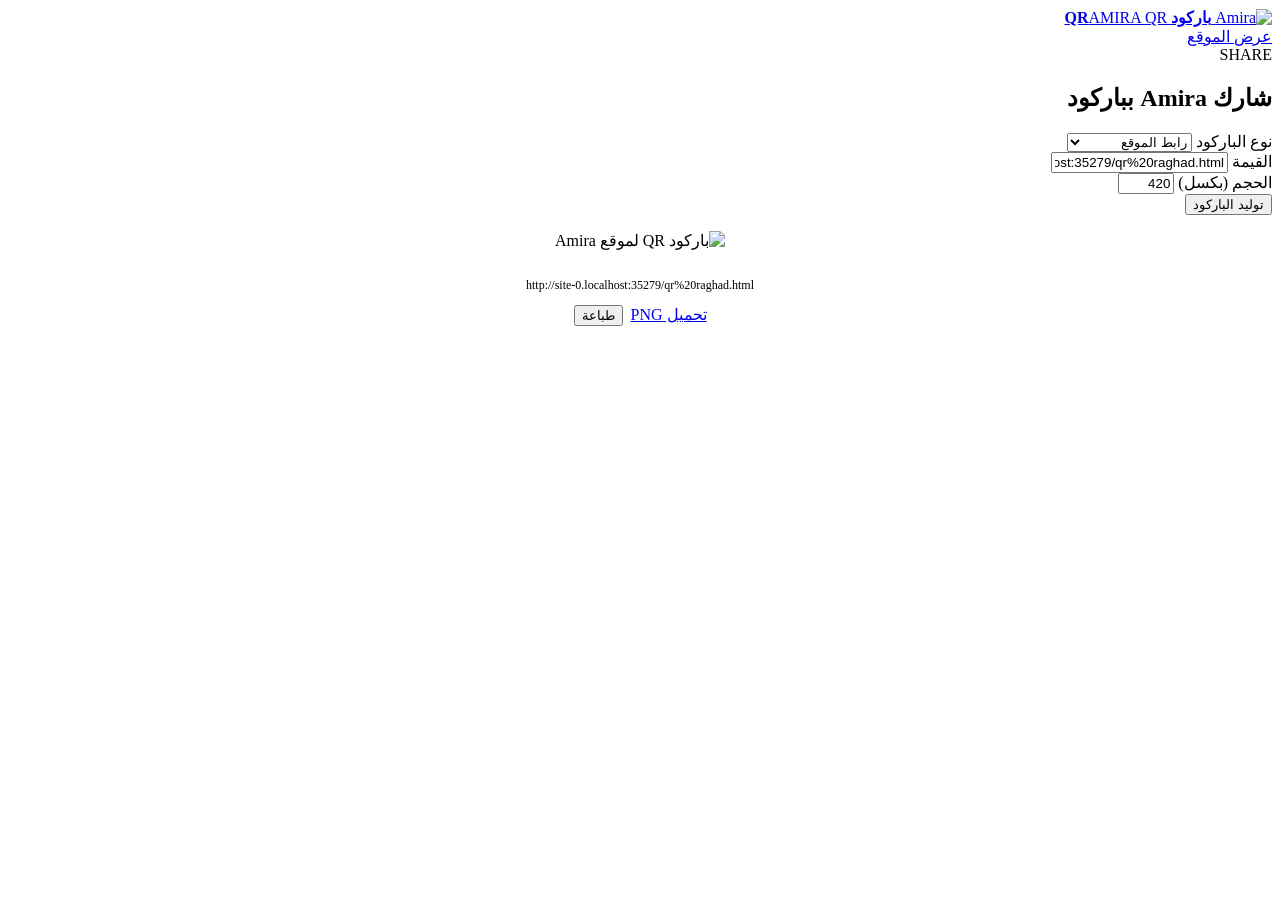
==== qr raghad.html @ a931dccb "Add files via upload" ====
<!doctype html>
<html lang="ar" dir="rtl">
  <head>
    <meta charset="utf-8" />
    <meta name="viewport" content="width=device-width, initial-scale=1" />
    <title>باركود QR | Amira للعطور</title>
    <meta name="description" content="أنشئ باركود QR لموقع Amira للعطور أو لرقم الواتساب وحمّله بضغطة واحدة." />
    <link rel="icon" href="images/amira-logo.jpg" />
    <link rel="stylesheet" href="style.css" />
  </head>
  <body>
    <header class="site">
      <div class="wrap bar">
        <a class="brand" href="index.html">
          <img src="images/amira-logo.jpg" alt="Amira" />
          <span><b>باركود QR</b><span>AMIRA QR</span></span>
        </a>
        <div class="actions"><a class="btn" href="index.html">عرض الموقع</a></div>
      </div>
    </header>

    <main class="wrap" style="padding-bottom: 60px">
      <section>
        <div class="head">
          <span class="kicker">SHARE</span>
          <h2>شارك <span class="text-gold">Amira</span> بباركود</h2>
          <div class="hairline"></div>
        </div>
        <div class="row2">
          <div class="panel">
            <div class="field">
              <label>نوع الباركود</label>
              <select id="kind">
                <option value="site">رابط الموقع</option>
                <option value="fb">رابط الفيسبوك</option>
                <option value="wa">محادثة واتساب</option>
                <option value="tel">رقم الجوال</option>
                <option value="custom">رابط / نص مخصص</option>
              </select>
            </div>
            <div class="field">
              <label>القيمة</label>
              <input id="value" />
            </div>
            <div class="field">
              <label>الحجم (بكسل)</label>
              <input id="size" type="number" value="420" min="200" max="900" />
            </div>
            <button class="btn gold" id="gen">توليد الباركود</button>
          </div>
          <div class="panel" style="text-align: center">
            <div style="background: #fff; border-radius: 16px; padding: 16px; display: inline-block">
              <img id="qr" alt="باركود QR لموقع Amira" style="width: 100%; max-width: 320px" />
            </div>
            <p style="font-size: 12px; color: var(--muted); margin: 12px 0; word-break: break-all;" id="qrText"></p>
            <div style="display: flex; gap: 8px; justify-content: center; flex-wrap: wrap">
              <a class="btn" id="dl" download="amira-qr.png" href="#">تحميل PNG</a>
              <button class="btn" id="printBtn">طباعة</button>
            </div>
          </div>
        </div>
      </section>
    </main>

    <script src="app.js"></script>
    <script>
      const kind = document.getElementById("kind"), val = document.getElementById("value");
      const siteUrl = location.href.replace(/qr\.html.*$/, "index.html");
      const fbUrl = "https://www.facebook.com/share/1DcqpBhk1h/?mibextid=wwXIfr";

      function preset() {
        if (kind.value === "site") val.value = siteUrl;
        else if (kind.value === "fb") val.value = fbUrl;
        else if (kind.value === "wa") val.value = "https://wa.me/" + SITE.whatsapp;
        else if (kind.value === "tel") val.value = "tel:" + SITE.phone;
        else val.value = "";
        render();
      }
      function render() {
        const s = Math.min(900, Math.max(200, +document.getElementById("size").value || 420));
        const currentVal = val.value || siteUrl;
        const url = "https://api.qrserver.com/v1/create-qr-code/?size=" + s + "x" + s +
          "&margin=8&data=" + encodeURIComponent(currentVal);
        document.getElementById("qr").src = url;
        document.getElementById("dl").href = url;
        document.getElementById("qrText").textContent = currentVal;
      }
      kind.addEventListener("change", preset);
      document.getElementById("gen").addEventListener("click", render);
      document.getElementById("printBtn").addEventListener("click", () => window.print());
      preset();
    </script>
  </body>
</html>
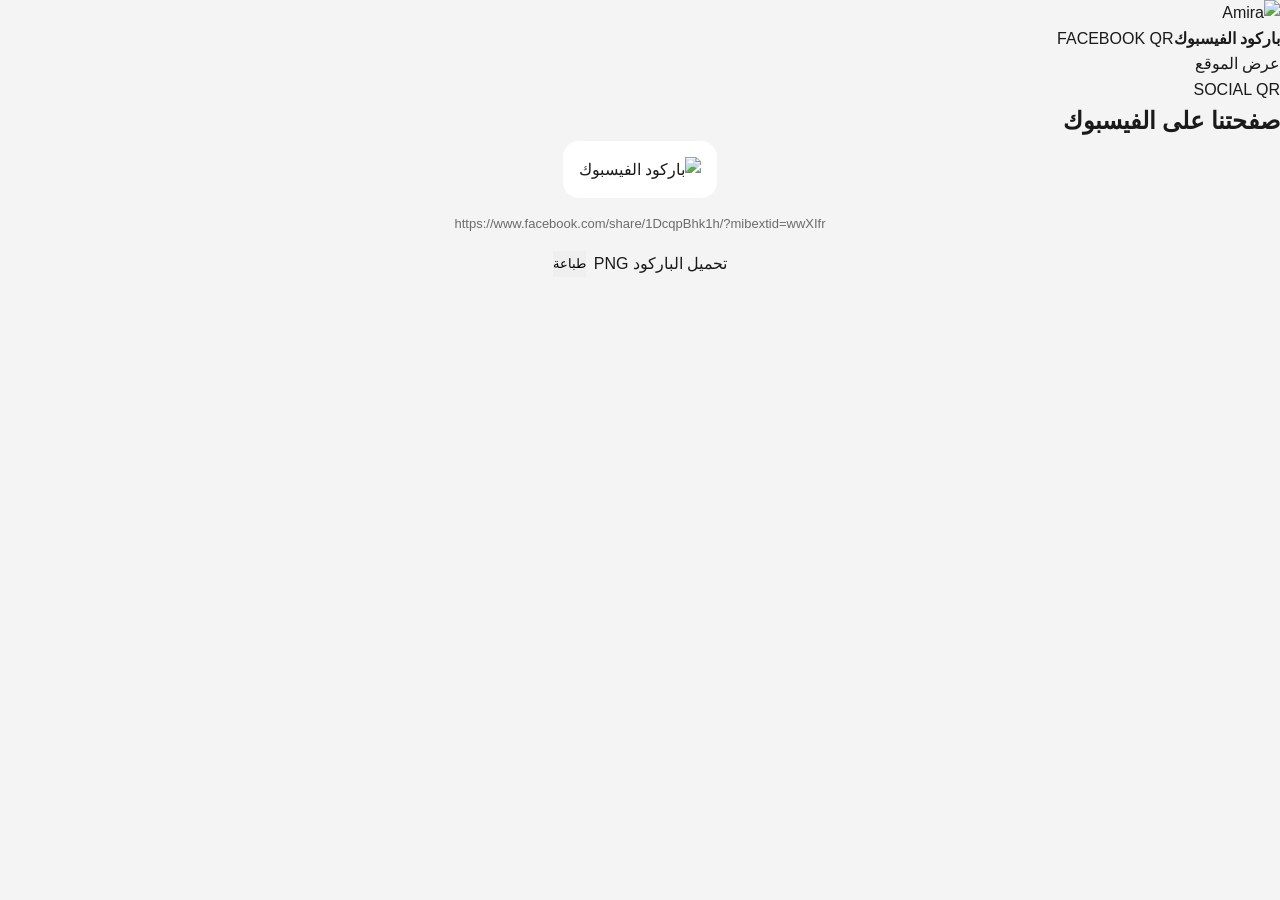
==== commit 490fbf61: "Update qr raghad.html" ====
--- a/qr raghad.html
+++ b/qr raghad.html
@@ -3,8 +3,8 @@
   <head>
     <meta charset="utf-8" />
     <meta name="viewport" content="width=device-width, initial-scale=1" />
-    <title>باركود QR | Amira للعطور</title>
-    <meta name="description" content="أنشئ باركود QR لموقع Amira للعطور أو لرقم الواتساب وحمّله بضغطة واحدة." />
+    <title>باركود الفيسبوك | Amira للعطور</title>
+    <meta name="description" content="باركود مباشر لصفحة الفيسبوك الخاصة بمتجر Amira للعطور." />
     <link rel="icon" href="images/amira-logo.jpg" />
     <link rel="stylesheet" href="style.css" />
   </head>
@@ -13,7 +13,7 @@
       <div class="wrap bar">
         <a class="brand" href="index.html">
           <img src="images/amira-logo.jpg" alt="Amira" />
-          <span><b>باركود QR</b><span>AMIRA QR</span></span>
+          <span><b>باركود الفيسبوك</b><span>FACEBOOK QR</span></span>
         </a>
         <div class="actions"><a class="btn" href="index.html">عرض الموقع</a></div>
       </div>
@@ -22,39 +22,18 @@
     <main class="wrap" style="padding-bottom: 60px">
       <section>
         <div class="head">
-          <span class="kicker">SHARE</span>
-          <h2>شارك <span class="text-gold">Amira</span> بباركود</h2>
+          <span class="kicker">SOCIAL QR</span>
+          <h2>صفحتنا على <span class="text-gold">الفيسبوك</span></h2>
           <div class="hairline"></div>
         </div>
-        <div class="row2">
-          <div class="panel">
-            <div class="field">
-              <label>نوع الباركود</label>
-              <select id="kind">
-                <option value="site">رابط الموقع</option>
-                <option value="fb">رابط الفيسبوك</option>
-                <option value="wa">محادثة واتساب</option>
-                <option value="tel">رقم الجوال</option>
-                <option value="custom">رابط / نص مخصص</option>
-              </select>
-            </div>
-            <div class="field">
-              <label>القيمة</label>
-              <input id="value" />
-            </div>
-            <div class="field">
-              <label>الحجم (بكسل)</label>
-              <input id="size" type="number" value="420" min="200" max="900" />
-            </div>
-            <button class="btn gold" id="gen">توليد الباركود</button>
-          </div>
+        <div style="max-width: 480px; margin: 0 auto;">
           <div class="panel" style="text-align: center">
             <div style="background: #fff; border-radius: 16px; padding: 16px; display: inline-block">
-              <img id="qr" alt="باركود QR لموقع Amira" style="width: 100%; max-width: 320px" />
+              <img id="qr" alt="باركود الفيسبوك" style="width: 100%; max-width: 300px" />
             </div>
-            <p style="font-size: 12px; color: var(--muted); margin: 12px 0; word-break: break-all;" id="qrText"></p>
+            <p style="font-size: 13px; color: var(--muted); margin: 16px 0; word-break: break-all;" id="qrText">https://www.facebook.com/share/1DcqpBhk1h/?mibextid=wwXIfr</p>
             <div style="display: flex; gap: 8px; justify-content: center; flex-wrap: wrap">
-              <a class="btn" id="dl" download="amira-qr.png" href="#">تحميل PNG</a>
+              <a class="btn gold" id="dl" download="amira-facebook-qr.png" href="#">تحميل الباركود PNG</a>
               <button class="btn" id="printBtn">طباعة</button>
             </div>
           </div>
@@ -62,33 +41,16 @@
       </section>
     </main>
 
-    <script src="app.js"></script>
     <script>
-      const kind = document.getElementById("kind"), val = document.getElementById("value");
-      const siteUrl = location.href.replace(/qr\.html.*$/, "index.html");
       const fbUrl = "https://www.facebook.com/share/1DcqpBhk1h/?mibextid=wwXIfr";
-
-      function preset() {
-        if (kind.value === "site") val.value = siteUrl;
-        else if (kind.value === "fb") val.value = fbUrl;
-        else if (kind.value === "wa") val.value = "https://wa.me/" + SITE.whatsapp;
-        else if (kind.value === "tel") val.value = "tel:" + SITE.phone;
-        else val.value = "";
-        render();
-      }
-      function render() {
-        const s = Math.min(900, Math.max(200, +document.getElementById("size").value || 420));
-        const currentVal = val.value || siteUrl;
-        const url = "https://api.qrserver.com/v1/create-qr-code/?size=" + s + "x" + s +
-          "&margin=8&data=" + encodeURIComponent(currentVal);
-        document.getElementById("qr").src = url;
-        document.getElementById("dl").href = url;
-        document.getElementById("qrText").textContent = currentVal;
-      }
-      kind.addEventListener("change", preset);
-      document.getElementById("gen").addEventListener("click", render);
+      const size = 420;
+      const qrApiUrl = "https://api.qrserver.com/v1/create-qr-code/?size=" + size + "x" + size +
+        "&margin=8&data=" + encodeURIComponent(fbUrl);
+      
+      document.getElementById("qr").src = qrApiUrl;
+      document.getElementById("dl").href = qrApiUrl;
+      document.getElementById("qrText").textContent = fbUrl;
       document.getElementById("printBtn").addEventListener("click", () => window.print());
-      preset();
     </script>
   </body>
-</html>+</html>
--- a/style.css
+++ b/style.css
@@ -0,0 +1,618 @@
+/* ════════════════════════════════════════════
+   SMART & DIGITAL — McDonald's Style Menu
+   style.css
+════════════════════════════════════════════ */
+
+/* ── TOKENS ── */
+:root {
+  --red:     #DA291C;
+  --red2:    #b71c1c;
+  --yellow:  #FFC72C;
+  --yellow2: #FFD966;
+  --dark:    #1a1a1a;
+  --dark2:   #2d2d2d;
+  --bg:      #f4f4f4;
+  --white:   #ffffff;
+  --text:    #1a1a1a;
+  --muted:   #6b6b6b;
+  --muted2:  #9e9e9e;
+  --border:  #e0e0e0;
+  --card-bg: #ffffff;
+  --shadow:  0 2px 16px rgba(0,0,0,.08);
+  --shadow2: 0 8px 40px rgba(0,0,0,.14);
+  --r:       14px;
+  --rr:      22px;
+}
+
+/* ── RESET ── */
+*,*::before,*::after { box-sizing:border-box; margin:0; padding:0; }
+html { scroll-behavior:smooth; }
+body {
+  font-family:'Cairo',sans-serif;
+  background:var(--bg);
+  color:var(--text);
+  overflow-x:hidden;
+  line-height:1.6;
+}
+a { text-decoration:none; color:inherit; }
+button { font-family:'Cairo',sans-serif; cursor:pointer; border:none; }
+img { display:block; max-width:100%; }
+::selection { background:var(--yellow); color:#000; }
+::-webkit-scrollbar { width:5px; height:5px; }
+::-webkit-scrollbar-thumb { background:var(--red); border-radius:99px; }
+::-webkit-scrollbar-track { background:transparent; }
+
+/* ── NAVBAR ── */
+.navbar {
+  position:fixed; top:0; left:0; right:0; z-index:500;
+  background:var(--red);
+  box-shadow:0 2px 20px rgba(218,41,28,.35);
+  transition:box-shadow .3s;
+}
+.nav-inner {
+  max-width:1320px; margin:0 auto;
+  padding:0 24px; height:64px;
+  display:flex; align-items:center; gap:20px;
+}
+
+/* Logo */
+.nav-logo { display:flex; align-items:center; gap:10px; flex-shrink:0; }
+.logo-m {
+  width:42px; height:42px; border-radius:12px;
+  background:var(--yellow);
+  display:flex; align-items:center; justify-content:center;
+  font-family:'Poppins',sans-serif; font-size:1.2rem; font-weight:900;
+  color:var(--red); line-height:1;
+  box-shadow:0 2px 10px rgba(0,0,0,.2);
+}
+.logo-text {
+  font-size:1rem; font-weight:900; color:#fff;
+  font-family:'Poppins',sans-serif;
+}
+.logo-text span { color:var(--yellow); }
+
+/* Desktop cats in navbar */
+.nav-cats-desktop {
+  display:flex; gap:4px; align-items:center;
+  flex:1; margin:0 16px;
+  overflow:hidden;
+}
+.nc-btn {
+  padding:6px 14px; border-radius:50px;
+  background:rgba(255,255,255,.12);
+  color:#fff; font-size:.82rem; font-weight:700;
+  white-space:nowrap; transition:all .2s;
+  border:1px solid transparent;
+}
+.nc-btn:hover { background:rgba(255,255,255,.22); }
+.nc-btn.active {
+  background:var(--yellow); color:var(--red);
+  border-color:transparent;
+  box-shadow:0 2px 10px rgba(255,199,44,.4);
+}
+
+/* Actions */
+.nav-actions { display:flex; align-items:center; gap:12px; flex-shrink:0; }
+.search-box {
+  display:flex; align-items:center; gap:8px;
+  background:rgba(255,255,255,.15);
+  border:1px solid rgba(255,255,255,.2);
+  border-radius:50px; padding:7px 16px;
+  transition:background .2s;
+}
+.search-box:focus-within { background:rgba(255,255,255,.25); border-color:var(--yellow); }
+.search-box svg { width:15px; height:15px; color:rgba(255,255,255,.8); flex-shrink:0; }
+.search-box input {
+  background:none; border:none; outline:none;
+  color:#fff; font-family:'Cairo',sans-serif; font-size:.85rem;
+  width:160px;
+}
+.search-box input::placeholder { color:rgba(255,255,255,.6); }
+
+.cart-icon-btn {
+  position:relative;
+  width:44px; height:44px; border-radius:12px;
+  background:var(--yellow);
+  display:flex; align-items:center; justify-content:center;
+  transition:transform .2s,box-shadow .2s;
+  box-shadow:0 2px 12px rgba(255,199,44,.4);
+}
+.cart-icon-btn svg { width:22px; height:22px; color:var(--red); }
+.cart-icon-btn:hover { transform:scale(1.06); box-shadow:0 4px 20px rgba(255,199,44,.55); }
+.cart-badge {
+  position:absolute; top:-7px; left:-7px;
+  width:22px; height:22px; border-radius:50%;
+  background:var(--dark); color:#fff;
+  font-size:.65rem; font-weight:900;
+  font-family:'Poppins',sans-serif;
+  display:flex; align-items:center; justify-content:center;
+  border:2px solid var(--red);
+  transition:transform .3s cubic-bezier(.34,1.56,.64,1);
+}
+.cart-badge.bump { transform:scale(1.4); }
+
+/* ── HERO ── */
+.hero {
+  background:linear-gradient(135deg,var(--red) 0%,#c62515 60%,#b71c1c 100%);
+  padding:100px 24px 50px;
+  position:relative; overflow:hidden;
+  min-height:540px;
+  display:flex; align-items:center;
+}
+.hero-inner {
+  max-width:1320px; margin:0 auto;
+  display:grid; grid-template-columns:1fr 420px;
+  gap:60px; align-items:center;
+  width:100%;
+}
+.hero-label {
+  display:inline-flex; align-items:center; gap:6px;
+  padding:6px 18px; border-radius:50px;
+  background:rgba(255,199,44,.15); border:1px solid rgba(255,199,44,.35);
+  color:var(--yellow); font-size:.82rem; font-weight:700;
+  margin-bottom:20px; letter-spacing:.5px;
+  animation:fadeUp .6s .1s both;
+}
+.hero-h1 {
+  font-size:clamp(2.4rem,5vw,4.2rem); font-weight:900;
+  color:#fff; line-height:1.1; margin-bottom:18px;
+  animation:fadeUp .6s .25s both;
+}
+.hero-h1 .yellow { color:var(--yellow); }
+.hero-p {
+  color:rgba(255,255,255,.78); font-size:1rem; line-height:1.9;
+  max-width:480px; margin-bottom:30px;
+  animation:fadeUp .6s .4s both;
+}
+.hero-btn {
+  display:inline-flex; align-items:center; gap:8px;
+  padding:14px 34px; border-radius:50px;
+  background:var(--yellow); color:var(--red);
+  font-weight:900; font-size:1rem;
+  box-shadow:0 8px 28px rgba(255,199,44,.45);
+  transition:transform .25s,box-shadow .25s;
+  animation:fadeUp .6s .55s both;
+}
+.hero-btn:hover { transform:translateY(-3px); box-shadow:0 14px 36px rgba(255,199,44,.6); }
+
+/* Hero visual */
+.hero-visual {
+  display:flex; justify-content:center; align-items:center;
+  animation:fadeIn .8s .7s both;
+}
+.hero-burger-wrap { position:relative; width:320px; height:320px; }
+.hero-glow {
+  position:absolute; inset:20px;
+  background:radial-gradient(circle,rgba(255,199,44,.3) 0%,transparent 70%);
+  border-radius:50%; animation:pulse2 3s ease-in-out infinite;
+}
+.hero-burger {
+  position:absolute; top:50%; left:50%;
+  transform:translate(-50%,-50%);
+  font-size:8rem; line-height:1;
+  filter:drop-shadow(0 16px 40px rgba(0,0,0,.35));
+  animation:floatBurger 3s ease-in-out infinite;
+  z-index:2;
+}
+.ring {
+  position:absolute; border-radius:50%;
+  border:2px solid rgba(255,199,44,.25);
+  animation:expandRing 3s ease-out infinite;
+}
+.r1 { inset:30px; animation-delay:0s; }
+.r2 { inset:0; animation-delay:1.2s; }
+.float-badge {
+  position:absolute; z-index:3;
+  background:var(--yellow); color:var(--red);
+  padding:8px 14px; border-radius:50px;
+  font-size:.75rem; font-weight:900;
+  box-shadow:0 4px 16px rgba(0,0,0,.2);
+  white-space:nowrap;
+}
+.fb1 { top:14%; right:-10px; animation:float1 3s ease-in-out infinite; }
+.fb2 { bottom:16%; left:-10px; animation:float2 3s ease-in-out infinite; }
+
+/* Wave */
+.hero-wave { position:absolute; bottom:-1px; left:0; right:0; height:80px; }
+.hero-wave svg { width:100%; height:100%; }
+
+/* ── PROMO STRIP ── */
+.promo-strip { background:var(--white); padding:20px 24px; border-bottom:1px solid var(--border); }
+.promo-inner {
+  max-width:1320px; margin:0 auto;
+  display:grid; grid-template-columns:repeat(3,1fr); gap:16px;
+}
+.promo-card {
+  display:flex; align-items:center; gap:14px;
+  padding:16px 20px; border-radius:var(--r);
+  transition:transform .2s;
+}
+.promo-card:hover { transform:translateY(-2px); }
+.pc-red   { background:rgba(218,41,28,.06); border:1px solid rgba(218,41,28,.12); }
+.pc-yellow{ background:rgba(255,199,44,.08); border:1px solid rgba(255,199,44,.2); }
+.pc-dark  { background:rgba(26,26,26,.04);   border:1px solid rgba(26,26,26,.1); }
+.pc-ico { font-size:1.8rem; flex-shrink:0; }
+.promo-card b { display:block; font-size:.88rem; font-weight:900; margin-bottom:2px; }
+.promo-card small { font-size:.74rem; color:var(--muted); }
+
+/* ── CATEGORY TABS ── */
+.cats-section {
+  background:var(--white);
+  border-bottom:2px solid var(--border);
+  position:sticky; top:64px; z-index:400;
+  box-shadow:0 2px 8px rgba(0,0,0,.06);
+}
+.cats-wrap { max-width:1320px; margin:0 auto; }
+.cats-scroll {
+  display:flex; gap:8px;
+  padding:14px 24px;
+  overflow-x:auto; scrollbar-width:none;
+}
+.cats-scroll::-webkit-scrollbar { display:none; }
+.cat-tab {
+  display:flex; flex-direction:column; align-items:center; gap:4px;
+  padding:10px 18px; min-width:72px;
+  border-radius:var(--r);
+  background:transparent;
+  color:var(--muted); font-size:.78rem; font-weight:700;
+  border:2px solid transparent;
+  transition:all .22s; flex-shrink:0;
+}
+.ct-ico { font-size:1.4rem; line-height:1; }
+.cat-tab:hover { background:rgba(218,41,28,.05); color:var(--red); }
+.cat-tab.active {
+  background:var(--red); color:#fff;
+  border-color:var(--red);
+  box-shadow:0 4px 16px rgba(218,41,28,.3);
+}
+.cat-tab.active .ct-ico { filter:brightness(1.2); }
+
+/* ── MENU MAIN ── */
+.menu-main { max-width:1320px; margin:0 auto; padding:36px 24px 80px; }
+.menu-top-row {
+  display:flex; align-items:center; justify-content:space-between;
+  margin-bottom:24px;
+}
+.menu-heading { font-size:1.4rem; font-weight:900; }
+.menu-count {
+  font-size:.78rem; color:var(--muted);
+  background:var(--white); border:1px solid var(--border);
+  padding:4px 14px; border-radius:50px;
+}
+
+/* ── MENU GRID ── */
+.menu-grid {
+  display:grid;
+  grid-template-columns:repeat(auto-fill,minmax(240px,1fr));
+  gap:20px;
+}
+
+/* ── PRODUCT CARD ── */
+.prod-card {
+  background:var(--card-bg);
+  border-radius:var(--rr);
+  border:1px solid var(--border);
+  overflow:hidden;
+  transition:transform .3s,box-shadow .3s,border-color .3s;
+  display:flex; flex-direction:column;
+  cursor:pointer;
+  animation:cardIn .4s both;
+}
+.prod-card:hover {
+  transform:translateY(-6px);
+  box-shadow:var(--shadow2);
+  border-color:rgba(218,41,28,.25);
+}
+
+/* Card image */
+.card-img-wrap {
+  height:190px; position:relative;
+  display:flex; align-items:center; justify-content:center;
+  background:linear-gradient(135deg,#fff5f5 0%,#fff9e8 100%);
+  overflow:hidden; flex-shrink:0;
+}
+.card-emoji {
+  font-size:5.5rem; line-height:1;
+  filter:drop-shadow(0 8px 20px rgba(0,0,0,.12));
+  transition:transform .3s;
+}
+.prod-card:hover .card-emoji { transform:scale(1.1) rotate(-3deg); }
+.card-img-wrap img {
+  position:absolute; inset:0;
+  width:100%; height:100%; object-fit:cover;
+}
+
+/* Badges on card */
+.card-badges { position:absolute; top:10px; right:10px; display:flex; flex-direction:column; gap:4px; }
+.cb {
+  padding:3px 10px; border-radius:20px;
+  font-size:.63rem; font-weight:900;
+  letter-spacing:.3px; white-space:nowrap;
+}
+.cb-new  { background:var(--red); color:#fff; }
+.cb-hot  { background:var(--yellow); color:var(--red); }
+.cb-sale { background:#22c55e; color:#fff; }
+.cb-sold { background:#9e9e9e; color:#fff; }
+
+/* Quick add */
+.card-quick-add {
+  position:absolute; bottom:10px; left:10px;
+  width:36px; height:36px; border-radius:50%;
+  background:var(--red); color:#fff;
+  font-size:1.3rem; font-weight:900;
+  display:flex; align-items:center; justify-content:center;
+  box-shadow:0 4px 14px rgba(218,41,28,.45);
+  transition:transform .2s,box-shadow .2s;
+  opacity:0; transform:scale(.7);
+}
+.prod-card:hover .card-quick-add { opacity:1; transform:scale(1); }
+.card-quick-add:hover { transform:scale(1.12) !important; box-shadow:0 6px 20px rgba(218,41,28,.6); }
+
+/* Card body */
+.card-body { padding:16px; flex:1; display:flex; flex-direction:column; }
+.card-cat-name { font-size:.67rem; color:var(--red); font-weight:700; letter-spacing:1px; text-transform:uppercase; margin-bottom:4px; }
+.card-name { font-size:.95rem; font-weight:900; margin-bottom:6px; line-height:1.3; }
+.card-desc {
+  font-size:.76rem; color:var(--muted); line-height:1.7;
+  flex:1; margin-bottom:14px;
+  display:-webkit-box; -webkit-box-orient:vertical; overflow:hidden;
+}
+.card-footer-row { display:flex; align-items:center; justify-content:space-between; }
+.card-price { font-family:'Poppins',sans-serif; font-size:1.05rem; font-weight:900; color:var(--red); }
+.card-price-old { font-size:.75rem; color:var(--muted2); text-decoration:line-through; margin-right:4px; }
+.card-add-btn {
+  padding:8px 16px;
+  background:linear-gradient(135deg,var(--red),var(--red2));
+  color:#fff; border-radius:50px;
+  font-size:.78rem; font-weight:900;
+  box-shadow:0 4px 12px rgba(218,41,28,.3);
+  transition:transform .2s,box-shadow .2s;
+}
+.card-add-btn:hover { transform:translateY(-2px); box-shadow:0 6px 18px rgba(218,41,28,.45); }
+
+/* ── NO RESULTS ── */
+.no-results {
+  text-align:center; padding:100px 24px;
+  color:var(--muted);
+}
+.no-results div { font-size:3.5rem; margin-bottom:16px; }
+.no-results p { font-size:1.1rem; font-weight:700; margin-bottom:6px; }
+.no-results small { font-size:.85rem; }
+
+/* ── CART PANEL ── */
+.cart-overlay {
+  display:none; position:fixed; inset:0;
+  background:rgba(0,0,0,.55); z-index:600;
+  backdrop-filter:blur(4px);
+}
+.cart-overlay.on { display:block; }
+.cart-panel {
+  position:fixed; top:0; left:0; bottom:0; width:400px;
+  background:var(--white); z-index:610;
+  display:flex; flex-direction:column;
+  box-shadow:-8px 0 40px rgba(0,0,0,.2);
+  transform:translateX(100%);
+  transition:transform .38s cubic-bezier(.4,0,.2,1);
+}
+.cart-panel.open { transform:translateX(0); }
+
+.cp-header {
+  padding:18px 20px;
+  background:var(--red); color:#fff;
+  display:flex; align-items:center; justify-content:space-between;
+  flex-shrink:0;
+}
+.cp-header h3 { font-size:1rem; font-weight:900; }
+.cp-close {
+  width:34px; height:34px; border-radius:50%;
+  background:rgba(255,255,255,.15); color:#fff;
+  font-size:.9rem; display:flex; align-items:center; justify-content:center;
+  transition:background .2s;
+}
+.cp-close:hover { background:rgba(255,255,255,.28); }
+
+.cp-body { flex:1; overflow-y:auto; padding:16px; }
+.cp-empty { text-align:center; padding:60px 0; color:var(--muted); }
+.cpe-ico { font-size:3rem; margin-bottom:14px; }
+.cp-empty p { font-weight:700; font-size:.95rem; margin-bottom:4px; }
+.cp-empty small { font-size:.8rem; color:var(--muted2); }
+
+.cp-list { list-style:none; display:flex; flex-direction:column; gap:10px; }
+.cp-item {
+  display:flex; align-items:center; gap:12px;
+  padding:12px; border-radius:var(--r);
+  background:var(--bg); border:1px solid var(--border);
+  transition:border-color .2s;
+}
+.cp-item:hover { border-color:rgba(218,41,28,.2); }
+.cpi-ico { font-size:2rem; flex-shrink:0; }
+.cpi-info { flex:1; min-width:0; }
+.cpi-name { font-size:.85rem; font-weight:900; white-space:nowrap; overflow:hidden; text-overflow:ellipsis; }
+.cpi-sub  { font-size:.72rem; color:var(--muted); }
+.cpi-price{ font-size:.82rem; font-family:'Poppins',sans-serif; font-weight:700; color:var(--red); margin-top:2px; }
+.cpi-ctrl { display:flex; align-items:center; gap:8px; flex-shrink:0; }
+.cpi-q {
+  width:28px; height:28px; border-radius:50%;
+  background:var(--white); border:1.5px solid var(--border);
+  font-size:.9rem; font-weight:900; color:var(--text);
+  display:flex; align-items:center; justify-content:center;
+  transition:all .2s;
+}
+.cpi-q:hover { border-color:var(--red); background:var(--red); color:#fff; }
+.cpi-n { font-size:.9rem; font-weight:900; min-width:18px; text-align:center; }
+
+.cp-footer {
+  padding:16px 20px;
+  border-top:2px solid var(--border);
+  flex-shrink:0; background:var(--white);
+}
+.cp-summary { margin-bottom:14px; }
+.cps-row {
+  display:flex; justify-content:space-between;
+  padding:6px 0; font-size:.88rem;
+  border-bottom:1px dashed var(--border);
+}
+.cps-row:last-child { border:none; }
+.cps-row.total { font-weight:900; font-size:1rem; padding-top:10px; }
+.green-txt { color:#22c55e; font-weight:700; }
+.cp-order-btn {
+  width:100%; padding:14px;
+  background:linear-gradient(135deg,var(--red),var(--red2));
+  color:#fff; border-radius:50px;
+  font-family:'Cairo',sans-serif; font-weight:900; font-size:.95rem;
+  display:flex; align-items:center; justify-content:center; gap:8px;
+  box-shadow:0 6px 24px rgba(218,41,28,.35);
+  transition:transform .2s,box-shadow .2s;
+}
+.cp-order-btn:hover { transform:translateY(-2px); box-shadow:0 10px 32px rgba(218,41,28,.5); }
+
+/* ── PRODUCT MODAL ── */
+.prod-overlay {
+  display:none; position:fixed; inset:0;
+  background:rgba(0,0,0,.65); z-index:700;
+  backdrop-filter:blur(6px);
+}
+.prod-overlay.on { display:block; }
+.prod-modal {
+  position:fixed; z-index:710;
+  top:50%; left:50%;
+  transform:translate(-50%,-50%) scale(.93);
+  width:min(520px,95vw);
+  background:var(--white);
+  border-radius:var(--rr);
+  overflow:hidden;
+  box-shadow:0 40px 100px rgba(0,0,0,.35);
+  opacity:0; pointer-events:none;
+  transition:opacity .3s,transform .3s;
+  max-height:90vh; overflow-y:auto;
+}
+.prod-modal.on { opacity:1; pointer-events:all; transform:translate(-50%,-50%) scale(1); }
+
+.pm-close {
+  position:absolute; top:14px; right:14px; z-index:3;
+  width:34px; height:34px; border-radius:50%;
+  background:rgba(26,26,26,.6); color:#fff;
+  font-size:.9rem; display:flex; align-items:center; justify-content:center;
+  transition:background .2s; backdrop-filter:blur(6px);
+}
+.pm-close:hover { background:var(--red); }
+
+.pm-img-wrap {
+  height:260px; position:relative;
+  display:flex; align-items:center; justify-content:center;
+  background:linear-gradient(135deg,#fff5f5 0%,#fff9e8 100%);
+  font-size:7rem; overflow:hidden;
+}
+.pm-img-wrap img { position:absolute; inset:0; width:100%; height:100%; object-fit:cover; }
+
+.pm-body { padding:22px 24px; }
+.pm-badges { display:flex; gap:6px; flex-wrap:wrap; margin-bottom:10px; }
+.pm-b {
+  padding:4px 12px; border-radius:20px; font-size:.68rem; font-weight:900;
+  background:rgba(218,41,28,.08); color:var(--red); border:1px solid rgba(218,41,28,.18);
+}
+.pm-name { font-size:1.4rem; font-weight:900; margin-bottom:8px; }
+.pm-desc { color:var(--muted); font-size:.88rem; line-height:1.85; margin-bottom:18px; }
+
+/* Extras */
+.pm-extras { margin-bottom:20px; }
+.pm-extras-title { font-size:.82rem; font-weight:900; color:var(--muted); margin-bottom:10px; letter-spacing:.5px; }
+.extras-grid { display:flex; gap:8px; flex-wrap:wrap; }
+.extra-chip {
+  padding:6px 14px; border-radius:50px;
+  background:var(--bg); border:1.5px solid var(--border);
+  font-size:.78rem; font-weight:700; cursor:pointer;
+  transition:all .2s;
+}
+.extra-chip:hover { border-color:var(--red); }
+.extra-chip.on { background:var(--red); color:#fff; border-color:var(--red); }
+
+.pm-footer {
+  display:flex; align-items:center; gap:12px; flex-wrap:wrap;
+  padding-top:16px; border-top:1px solid var(--border);
+}
+.pm-price { font-family:'Poppins',sans-serif; font-size:1.5rem; font-weight:900; color:var(--red); flex:1; }
+.pm-qty { display:flex; align-items:center; gap:10px; }
+.qty-b {
+  width:34px; height:34px; border-radius:50%;
+  background:var(--bg); border:1.5px solid var(--border);
+  font-size:1.1rem; font-weight:900; color:var(--text);
+  display:flex; align-items:center; justify-content:center;
+  transition:all .2s;
+}
+.qty-b:hover { border-color:var(--red); background:var(--red); color:#fff; }
+.qty-n { font-size:1.1rem; font-weight:900; min-width:24px; text-align:center; }
+.pm-add-btn {
+  padding:12px 26px;
+  background:linear-gradient(135deg,var(--red),var(--red2));
+  color:#fff; border-radius:50px;
+  font-family:'Cairo',sans-serif; font-weight:900; font-size:.9rem;
+  box-shadow:0 4px 16px rgba(218,41,28,.35);
+  transition:transform .2s,box-shadow .2s; white-space:nowrap;
+}
+.pm-add-btn:hover { transform:translateY(-2px); box-shadow:0 8px 24px rgba(218,41,28,.5); }
+
+/* ── TOAST ── */
+.toast-wrap {
+  position:fixed; bottom:28px; left:50%;
+  transform:translateX(-50%);
+  z-index:9999; display:flex; flex-direction:column; gap:8px;
+  align-items:center; pointer-events:none;
+}
+.toast {
+  padding:11px 24px; border-radius:50px;
+  background:var(--dark); color:#fff;
+  font-size:.86rem; font-weight:700;
+  box-shadow:0 8px 24px rgba(0,0,0,.3);
+  animation:toastIn .4s cubic-bezier(.34,1.56,.64,1);
+  white-space:nowrap;
+}
+.toast.success { background:var(--red); }
+.toast.gold    { background:var(--yellow); color:var(--red); }
+
+/* ── FOOTER ── */
+.footer {
+  background:var(--dark); color:#fff;
+  padding:40px 24px;
+}
+.footer-inner {
+  max-width:1320px; margin:0 auto;
+  display:flex; flex-direction:column; align-items:center; gap:16px; text-align:center;
+}
+.footer-logo { display:flex; align-items:center; gap:10px; font-size:1.1rem; font-weight:900; }
+.footer-links { display:flex; gap:24px; flex-wrap:wrap; justify-content:center; }
+.footer-links a { color:rgba(255,255,255,.6); font-size:.85rem; transition:color .2s; }
+.footer-links a:hover { color:var(--yellow); }
+.footer-copy { font-size:.75rem; color:rgba(255,255,255,.35); }
+
+/* ── KEYFRAMES ── */
+@keyframes fadeUp  { from{opacity:0;transform:translateY(22px)} to{opacity:1;transform:translateY(0)} }
+@keyframes fadeIn  { from{opacity:0} to{opacity:1} }
+@keyframes cardIn  { from{opacity:0;transform:translateY(16px)} to{opacity:1;transform:translateY(0)} }
+@keyframes toastIn { from{opacity:0;transform:translateY(16px) scale(.9)} to{opacity:1;transform:translateY(0) scale(1)} }
+@keyframes floatBurger { 0%,100%{transform:translate(-50%,-50%) translateY(0)} 50%{transform:translate(-50%,-50%) translateY(-16px)} }
+@keyframes float1   { 0%,100%{transform:translateY(0) rotate(-3deg)} 50%{transform:translateY(-10px) rotate(3deg)} }
+@keyframes float2   { 0%,100%{transform:translateY(0) rotate(2deg)} 50%{transform:translateY(-8px) rotate(-2deg)} }
+@keyframes expandRing { 0%{opacity:.5;transform:scale(.8)} 100%{opacity:0;transform:scale(1.4)} }
+@keyframes pulse2   { 0%,100%{transform:scale(1);opacity:.6} 50%{transform:scale(1.1);opacity:1} }
+
+/* ── RESPONSIVE ── */
+@media(max-width:1024px){
+  .nav-cats-desktop { display:none; }
+  .hero-inner { grid-template-columns:1fr; text-align:center; }
+  .hero-visual { display:none; }
+  .hero-p { margin:0 auto 30px; }
+  .promo-inner { grid-template-columns:1fr; }
+}
+@media(max-width:640px){
+  .search-box { display:none; }
+  .menu-grid { grid-template-columns:repeat(2,1fr); gap:12px; }
+  .card-img-wrap { height:140px; }
+  .card-emoji { font-size:4rem; }
+  .cart-panel { width:100%; border-radius:24px 24px 0 0; top:auto; height:90vh; transform:translateY(100%); }
+  .cart-panel.open { transform:translateY(0); }
+  .promo-strip { display:none; }
+}
+@media(max-width:380px){
+  .menu-grid { grid-template-columns:1fr; }
+}
